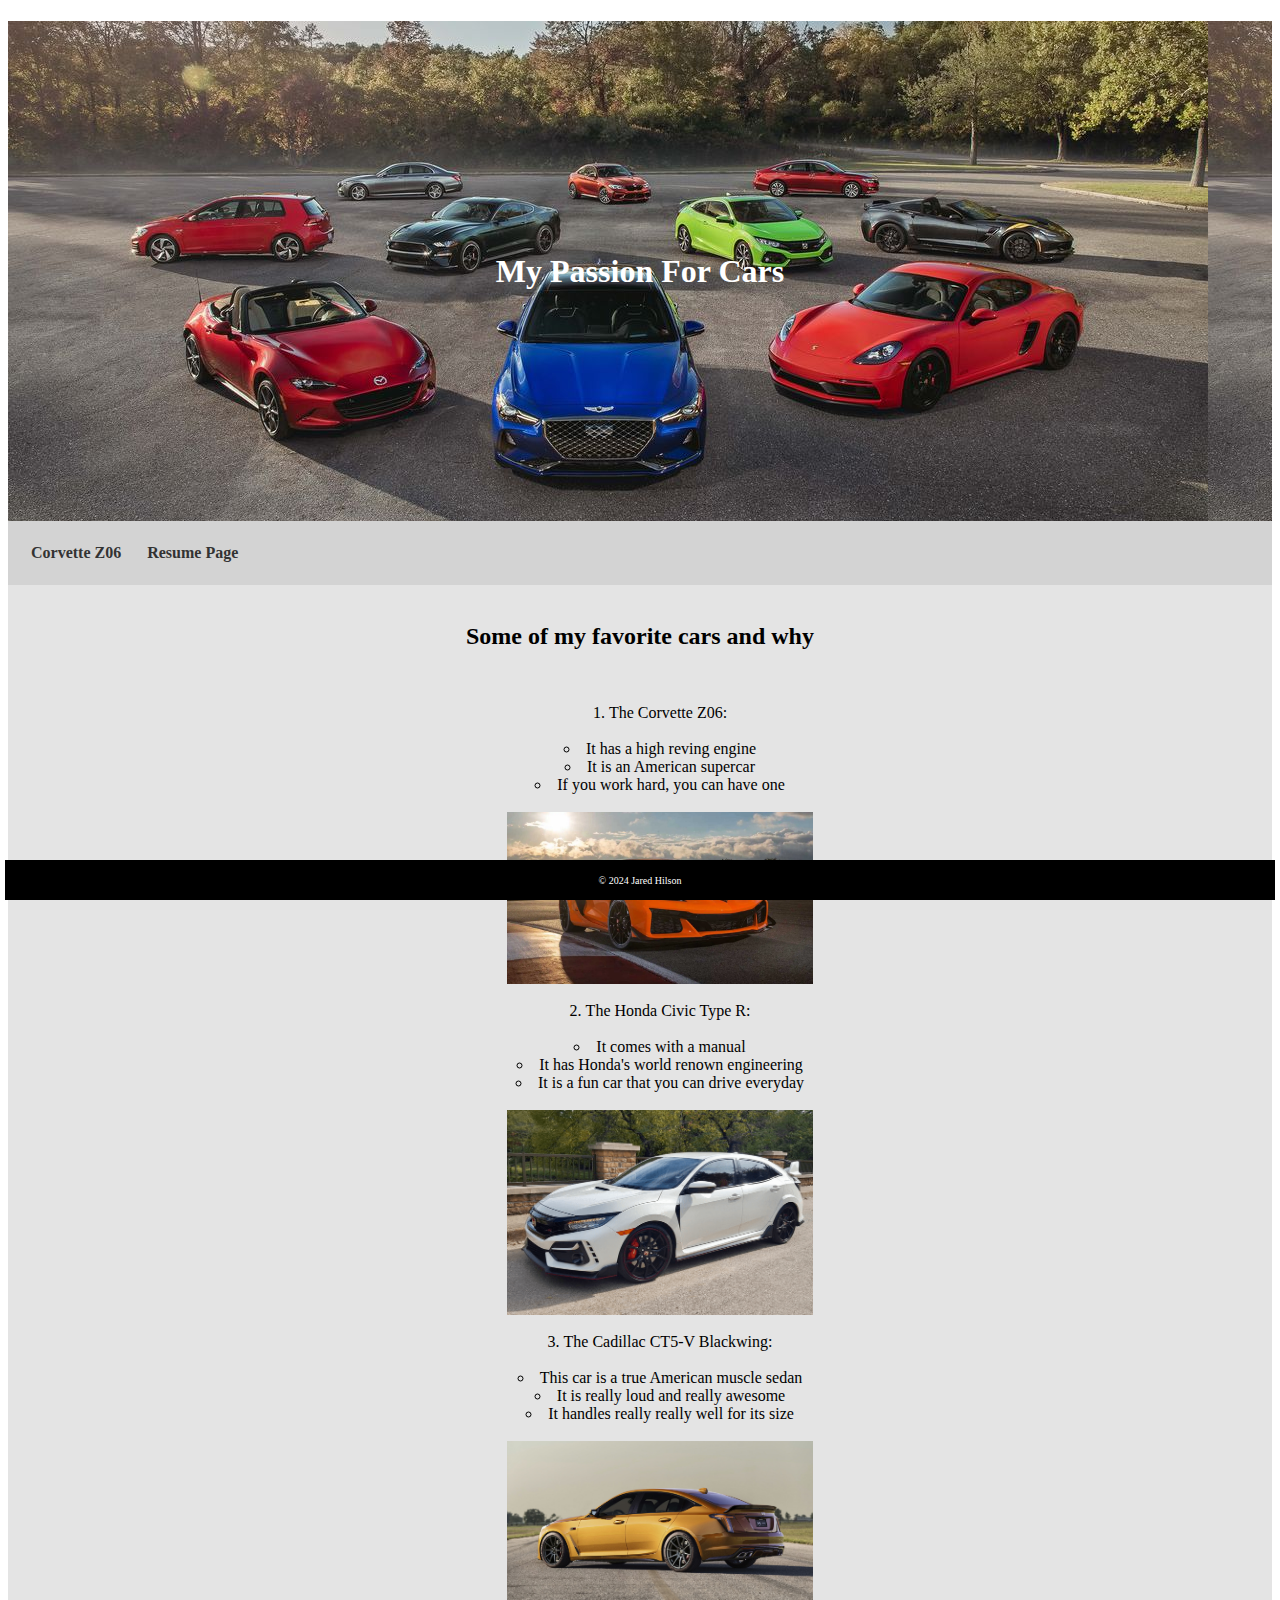
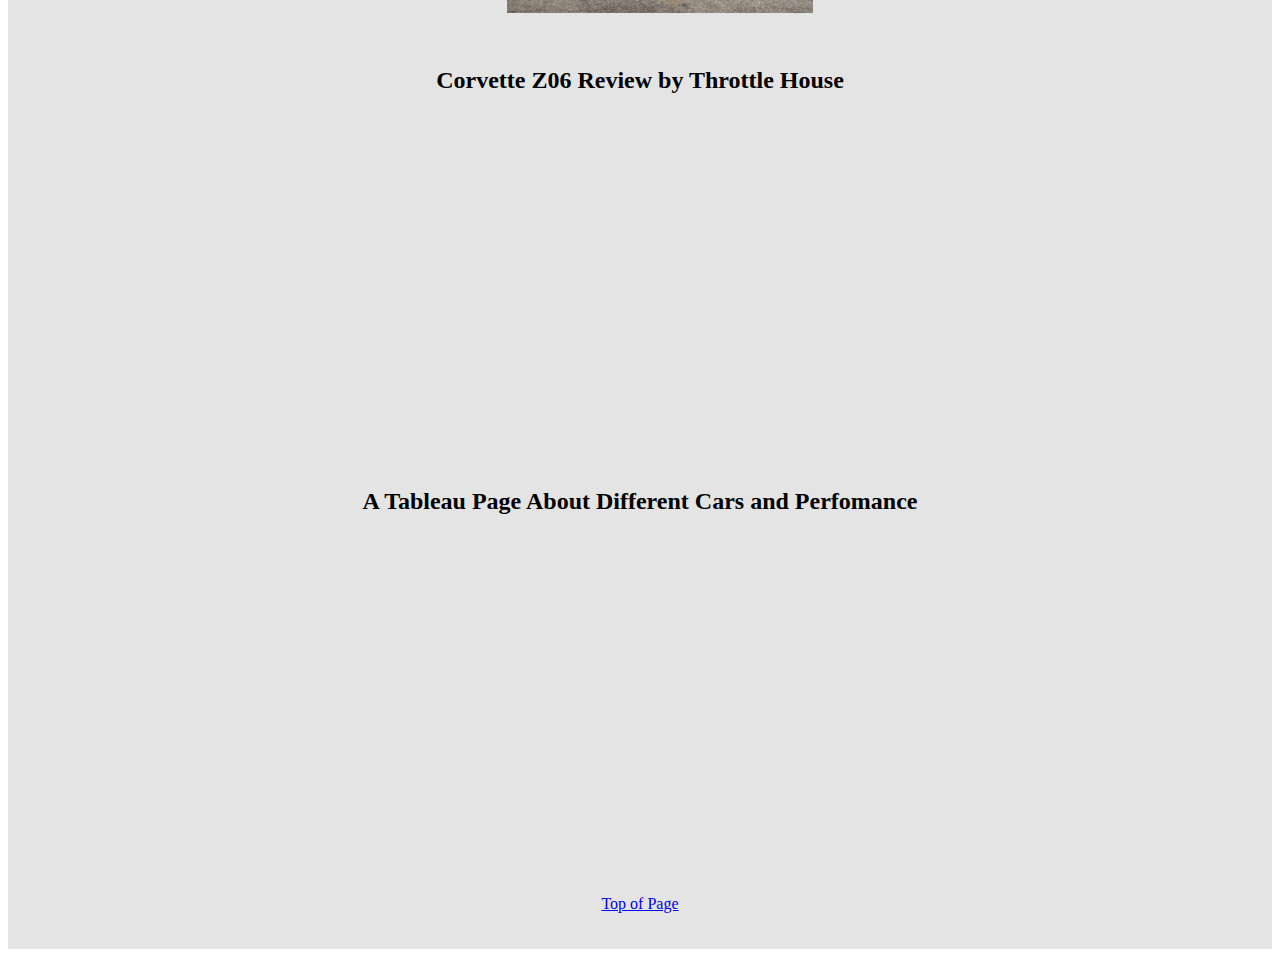
==== mypage.html @ 89a20e14 "Add files via upload" ====
<!DOCTYPE html>
<html lang="en">
<head>
    <meta charset="UTF-8">
    <meta name="viewport" content="width=device-width, initial-scale=1.0">
    <title>My Passion for cars</title>
    <link rel="stylesheet" href="css/personalpage.css">
</head>
<body>
    <div class="common Header" style="background-image: url(assets/img/picture.of.cars.jpg);">
        <H1>My Passion For Cars</H1>

    </div>
<nav>
    <a href="index.html">Corvette Z06</a>
    <a href="Resume.html"> Resume Page</a>
</nav>
    <div class="common mainbody">
        <br>
        <h2>Some of my favorite cars and why</h2>
        <br>
        <ol>
            <li>The Corvette Z06:</li>
                <ul>
                    <li>It has a high reving engine</li>
                    <li>It is an American supercar</li>
                    <li>If you work hard, you can have one</li>
                </ul>
                <br>
                <img src="../assets/img/2023-chevrolet-corvette-z06.webp">
                <br>
            <li>The Honda Civic Type R:</li>
                <ul>
                    <li>It comes with a manual</li>
                    <li>It has Honda's world renown engineering</li>
                    <li>It is a fun car that you can drive everyday</li>
                </ul>
                <br>
                <img src="../assets/img/Honda.webp">
                <br>

            <li>The Cadillac CT5-V Blackwing:
                <br>
                <ul>
                    <li>This car is a true American muscle sedan</li>
                    <li>It is really loud and really awesome</li>
                    <li>It handles really really well for its size</li>
                </ul>
            </li>
            <br>
            <img src="../assets/img/Hennessey-H1000-Cadillac-CT5-V-Blackwing-High-3.jpg">
        </ol>
       <br>
       <h2>Corvette Z06 Review by Throttle House</h2>
       <iframe width="560" height="315" src="https://www.youtube.com/embed/Dn6gmBQUTdg?si=o7ykW_kWHFHkkTYw" title="YouTube video player" frameborder="0" allow="accelerometer; autoplay; clipboard-write; encrypted-media; gyroscope; picture-in-picture; web-share" referrerpolicy="strict-origin-when-cross-origin" allowfullscreen></iframe>
       <br><br><br>
       <h2>A Tableau Page About Different Cars and Perfomance</h2>
       <div class='tableauPlaceholder' id='viz1713126939672' style='position: relative'><noscript><a href='#'><img alt='Dashboard 1 ' src='https:&#47;&#47;public.tableau.com&#47;static&#47;images&#47;C8&#47;C82796XJF&#47;1_rss.png' style='border: none' /></a></noscript><object class='tableauViz'  style='display:none;'><param name='host_url' value='https%3A%2F%2Fpublic.tableau.com%2F' /> <param name='embed_code_version' value='3' /> <param name='path' value='shared&#47;C82796XJF' /> <param name='toolbar' value='yes' /><param name='static_image' value='https:&#47;&#47;public.tableau.com&#47;static&#47;images&#47;C8&#47;C82796XJF&#47;1.png' /> <param name='animate_transition' value='yes' /><param name='display_static_image' value='yes' /><param name='display_spinner' value='yes' /><param name='display_overlay' value='yes' /><param name='display_count' value='yes' /><param name='language' value='en-US' /></object></div>                <script type='text/javascript'>                    var divElement = document.getElementById('viz1713126939672');                    var vizElement = divElement.getElementsByTagName('object')[0];                    vizElement.style.width='100%';vizElement.style.height=(divElement.offsetWidth*0.75)+'px';                    var scriptElement = document.createElement('script');                    scriptElement.src = 'https://public.tableau.com/javascripts/api/viz_v1.js';                    vizElement.parentNode.insertBefore(scriptElement, vizElement);                </script>
       <br><br><br><br><br> <br><br><br><br><br> <br><br><br><br><br> <br><br><br><br><br> 
       <a href="#top">Top of Page</a>
       <br><br><br>
    </div>
    <div class="common footer">
        &copy; 2024 Jared Hilson
    </div>

</body>
</html>
---- css/personalpage.css ----
.Header{
    height: 500px;
    line-height: 500px;
    Color:white;
}

.mainbody{
    background-color: rgb(228, 228, 228);
}

.footer{
    background-color: rgb(0, 0, 0);
    height: 25px;
    bottom: 0px;
    position: fixed;
    left: 5px;
    right:5px;
    padding-top: 15px;
    font-size: 10px; 
    color:white;
}

img{
    display:block;
    margin-left: auto;
    margin-right: auto;
    width:25%;
}

.common{
    text-align: center;
    font-family: Georgia, 'Times New Roman', Times, serif;
}

nav{
    background-color: lightgray;
    padding: 10px;
    overflow: hidden;
}

nav a{
    float:left;
    padding:13px;
    text-decoration:none;
    color: #333;
    font-size: 16px;
    font-weight: bold;
}

nav a:hover{
    background-color: #ccc;
}

ul {
    text-align: center;
    list-style-position: inside;
    display:inline;
}

ol {
    list-style-position: inside;
}
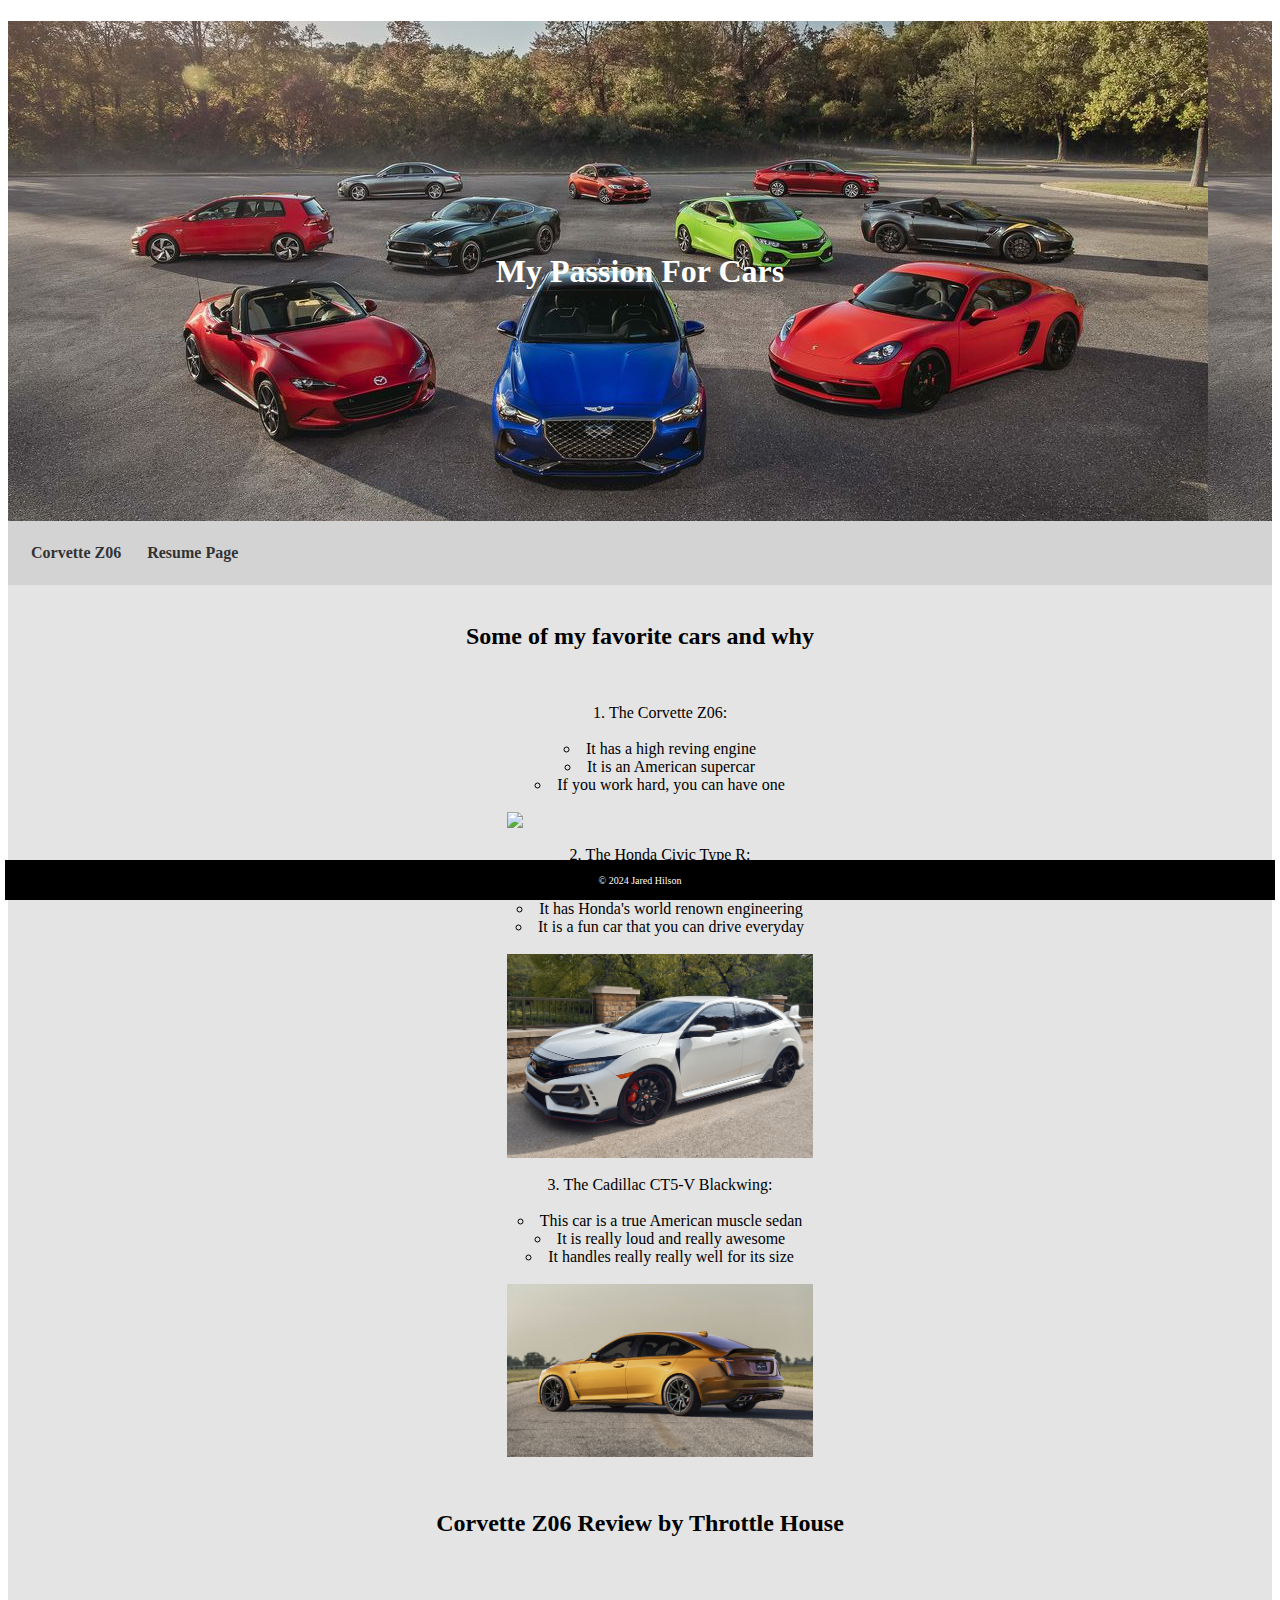
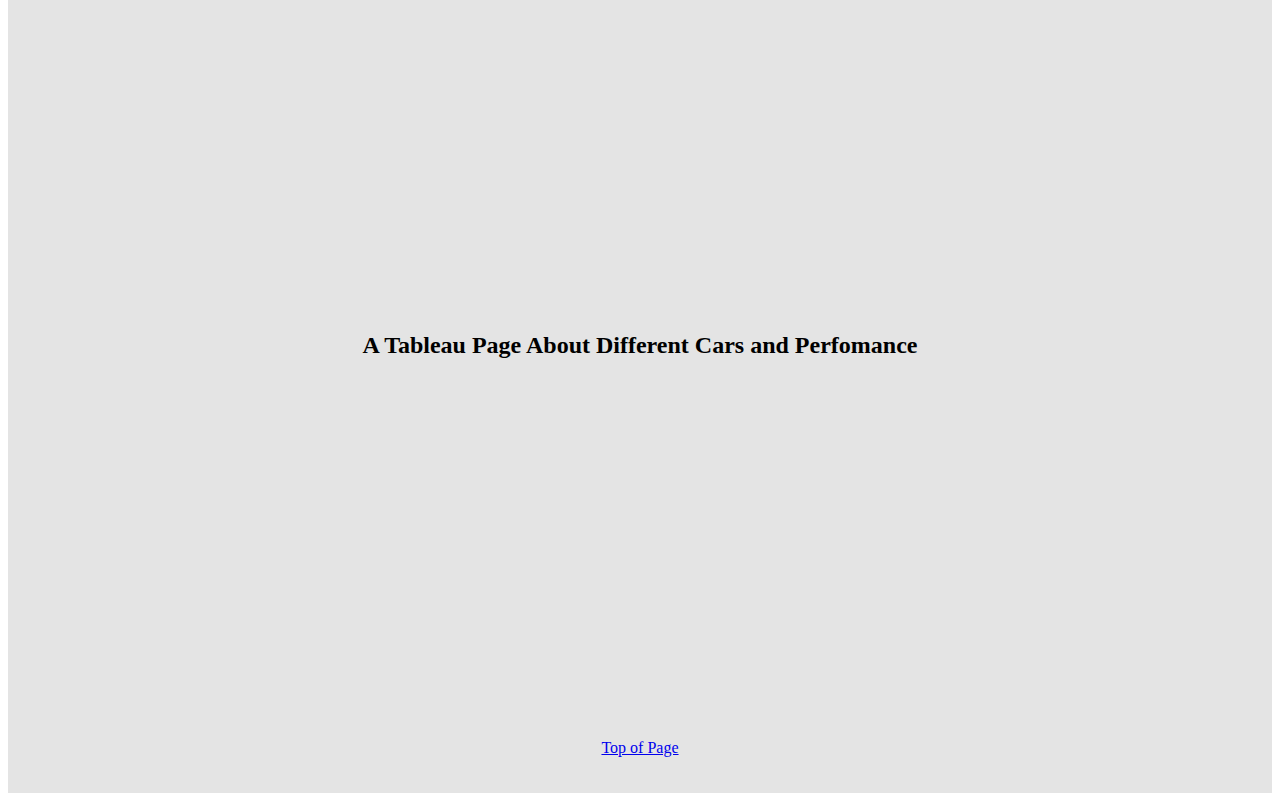
==== commit aa707d9a: "Update mypage.html" ====
--- a/mypage.html
+++ b/mypage.html
@@ -27,7 +27,7 @@
                     <li>If you work hard, you can have one</li>
                 </ul>
                 <br>
-                <img src="../assets/img/2023-chevrolet-corvette-z06.webp">
+                <img src="url(assets/img/2023-chevrolet-corvette-z06.webp);">
                 <br>
             <li>The Honda Civic Type R:</li>
                 <ul>
@@ -36,7 +36,7 @@
                     <li>It is a fun car that you can drive everyday</li>
                 </ul>
                 <br>
-                <img src="../assets/img/Honda.webp">
+                <img src="assets/img/Honda.webp">
                 <br>
 
             <li>The Cadillac CT5-V Blackwing:
@@ -48,7 +48,7 @@
                 </ul>
             </li>
             <br>
-            <img src="../assets/img/Hennessey-H1000-Cadillac-CT5-V-Blackwing-High-3.jpg">
+            <img src="assets/img/Hennessey-H1000-Cadillac-CT5-V-Blackwing-High-3.jpg">
         </ol>
        <br>
        <h2>Corvette Z06 Review by Throttle House</h2>
@@ -65,4 +65,4 @@
     </div>
 
 </body>
-</html>+</html>
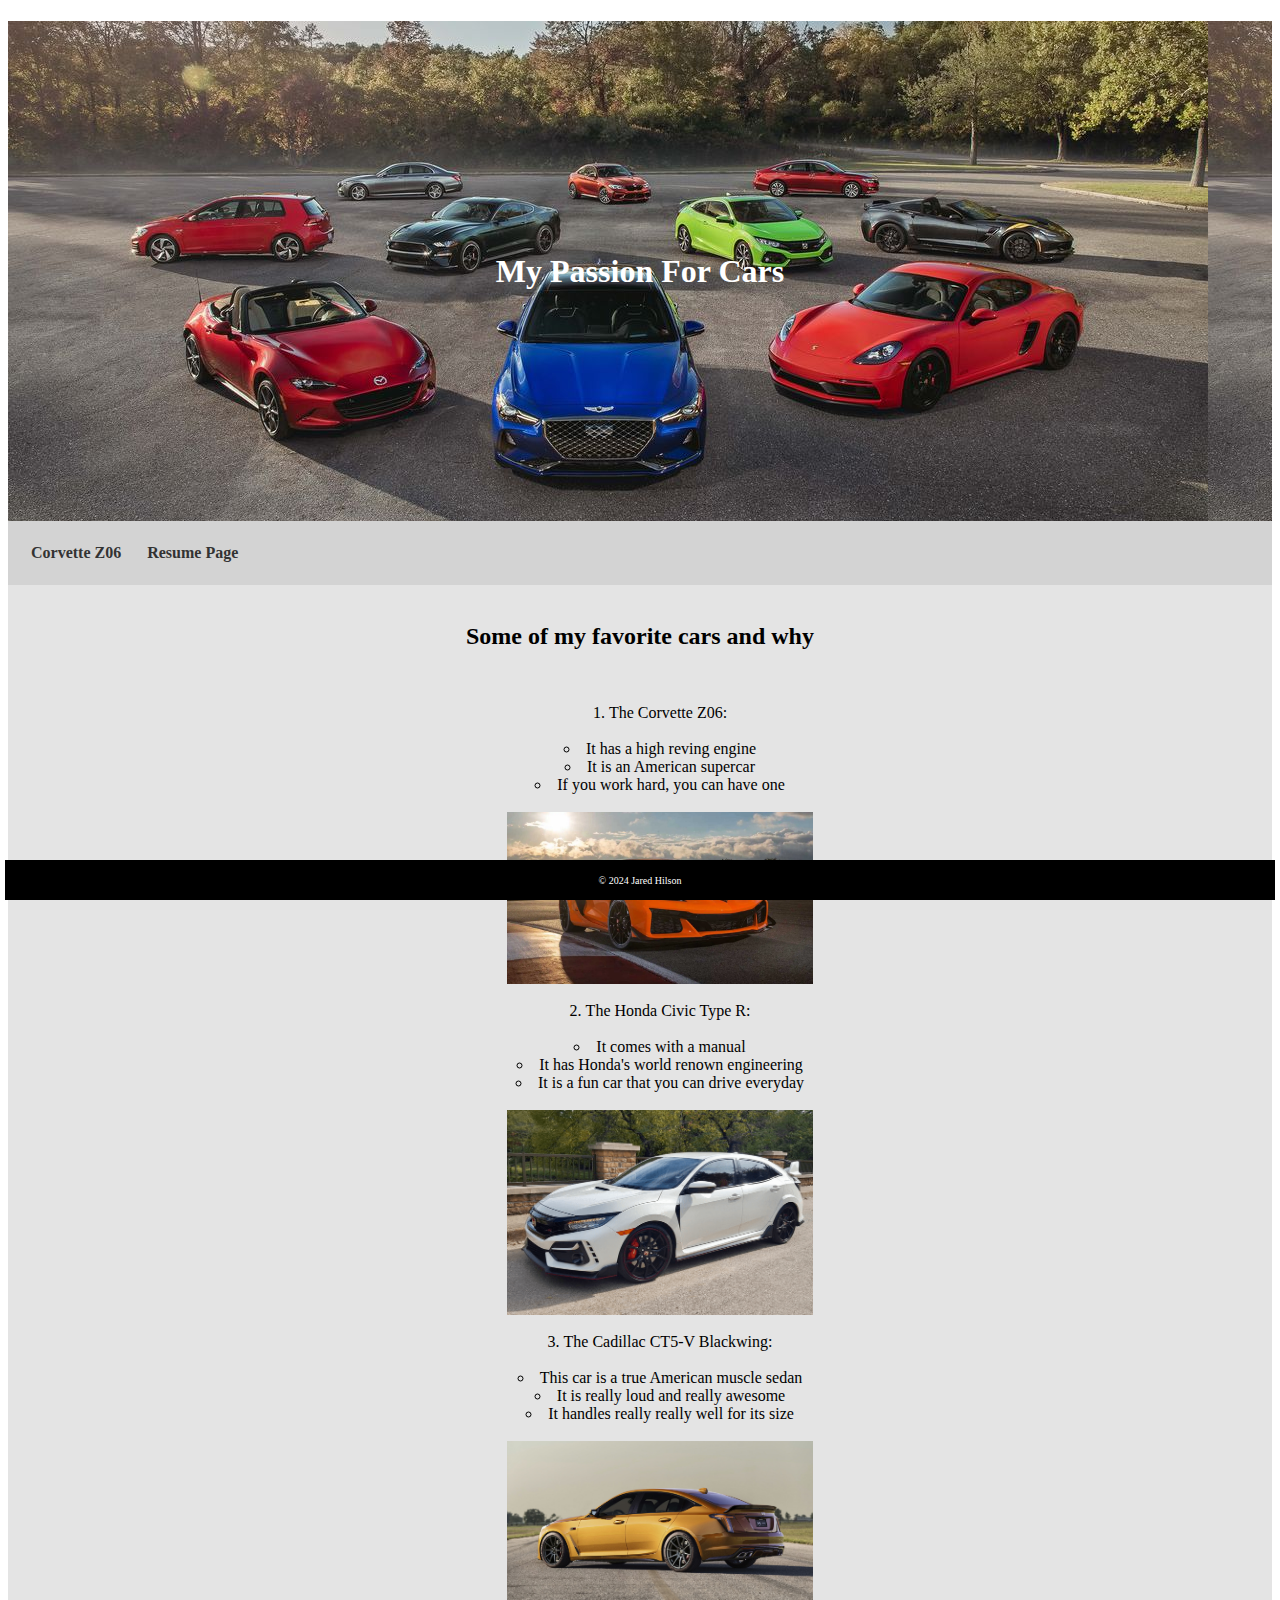
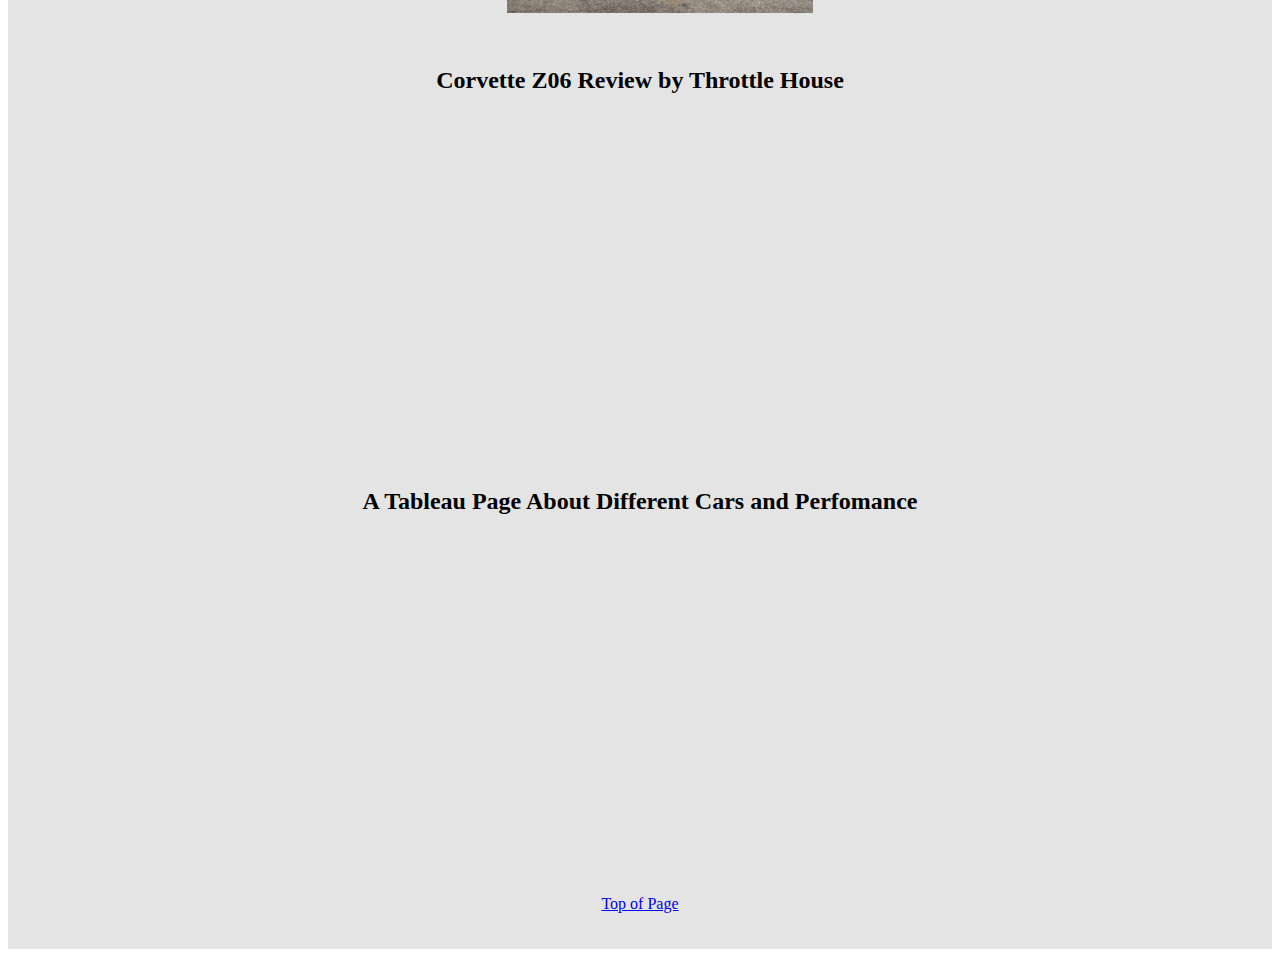
==== commit 558f9cdb: "Update mypage.html" ====
--- a/mypage.html
+++ b/mypage.html
@@ -27,7 +27,7 @@
                     <li>If you work hard, you can have one</li>
                 </ul>
                 <br>
-                <img src="url(assets/img/2023-chevrolet-corvette-z06.webp);">
+                <img src="assets/img/2023-chevrolet-corvette-z06.webp">
                 <br>
             <li>The Honda Civic Type R:</li>
                 <ul>
